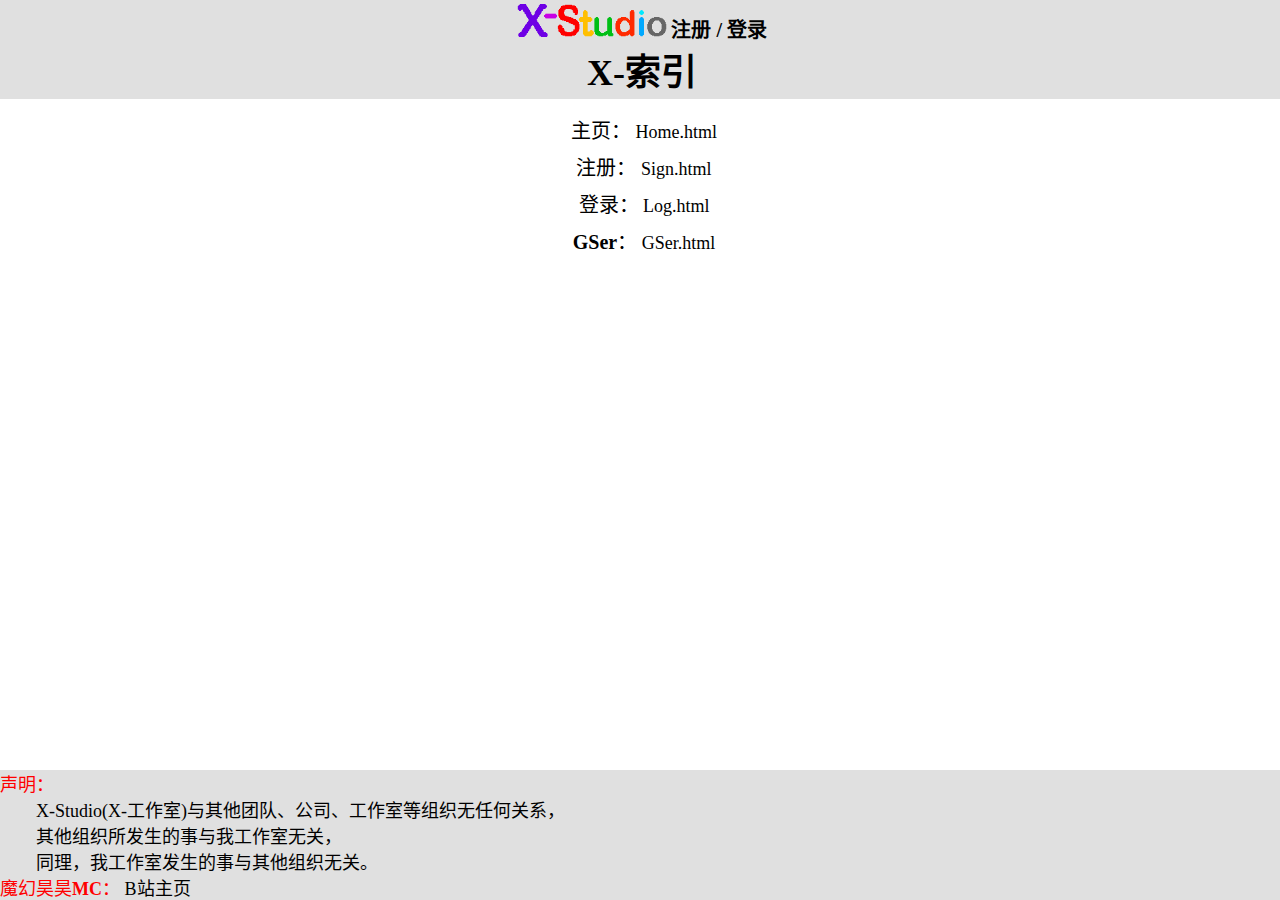
==== index.html @ 057a2f9a "Add files via upload" ====
<!DOCTYPE html>
<html lang="zh-CN">

<head>
    <meta charset="UTF-8">
    <meta name="viewport" content="width=device-width, initial-scale=1.0">
    <meta http-equiv="X-UA-Compatible" content="IE=edge">
    <title>X- 索引页</title>
    <link rel="icon" href="images/Icon.png">
    <style>
        @import "styles/Main.css";
    </style>
</head>

<body>
    <!-- 页头 -->
    <div id="head">
        <div>
            <span>
                <a href="Home.html">
                    <img src="images/Title.png" alt="X-Studio" title="X- 主页面" width="150" height="33">
                </a>
            </span>
            <span class="font20 fontBolder">
                <a href="Sign.html">注册</a>
                /
                <a href="Log.html">登录</a>
            </span>
        </div>
        <div>
            <a href="index.html">
                <h1 style="margin:0;">X-索引</h1>
            </a>
        </div>
    </div>

    <!-- 索引 -->
    <div style="margin-top: 16px;">

        <!-- 主页 -->
        <div style="padding: 0 0 8px 8px;">
            <span class="font20 fontBold">主页：</span>
            <a href="Home.html">Home.html</a>
        </div>

        <!-- 注册 -->
        <div style="padding: 0 0 8px 8px;">
            <span class="font20 fontBold">注册：</span>
            <a href="Sign.html">Sign.html</a>
        </div>

        <!-- 登录 -->
        <div style="padding: 0 0 8px 8px;">
            <span class="font20 fontBold">登录：</span>
            <a href="Log.html">Log.html</a>
        </div>

        <!-- GSer -->
        <div style="padding: 0 0 8px 8px;">
            <span class="font20 fontBold">GSer：</span>
            <a href="GSer.html">GSer.html</a>
        </div>

    </div>

    <!-- 页脚 -->
    <div style="position: fixed;bottom: 0;" id="foot">
        <!-- 声明 -->
        <div>
            <div class="fontRed fontBold">声明：</div>
            <div style="padding-left: 2em;">X-Studio(X-工作室)与其他团队、公司、工作室等组织无任何关系，</div>
            <div style="padding-left: 2em;">其他组织所发生的事与我工作室无关，</div>
            <div style="padding-left: 2em;">同理，我工作室发生的事与其他组织无关。</div>
        </div>

        <!-- 魔幻昊昊MC -->
        <div>
            <span class="fontBold fontRed">魔幻昊昊MC：</span>
            <a href="https://space.bilibili.com/1484865927" target="_blank">B站主页</a>
        </div>
    </div>
</body>

</html>
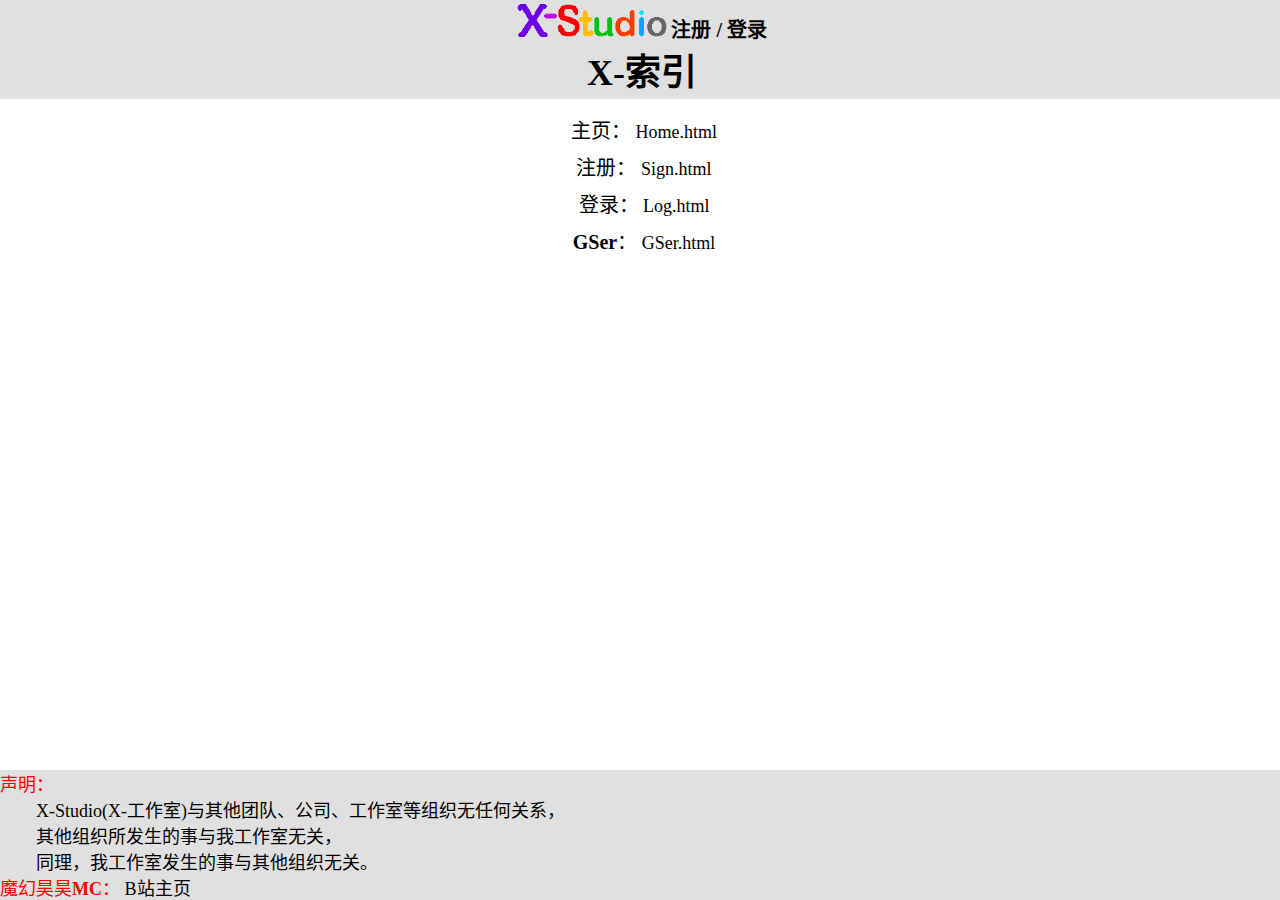
==== commit 736c67eb: "Add files via upload" ====
--- a/index.html
+++ b/index.html
@@ -8,7 +8,7 @@
     <title>X- 索引页</title>
     <link rel="icon" href="images/Icon.png">
     <style>
-        @import "styles/Main.css";
+        @import "./styles/Main.css";
     </style>
 </head>
 
